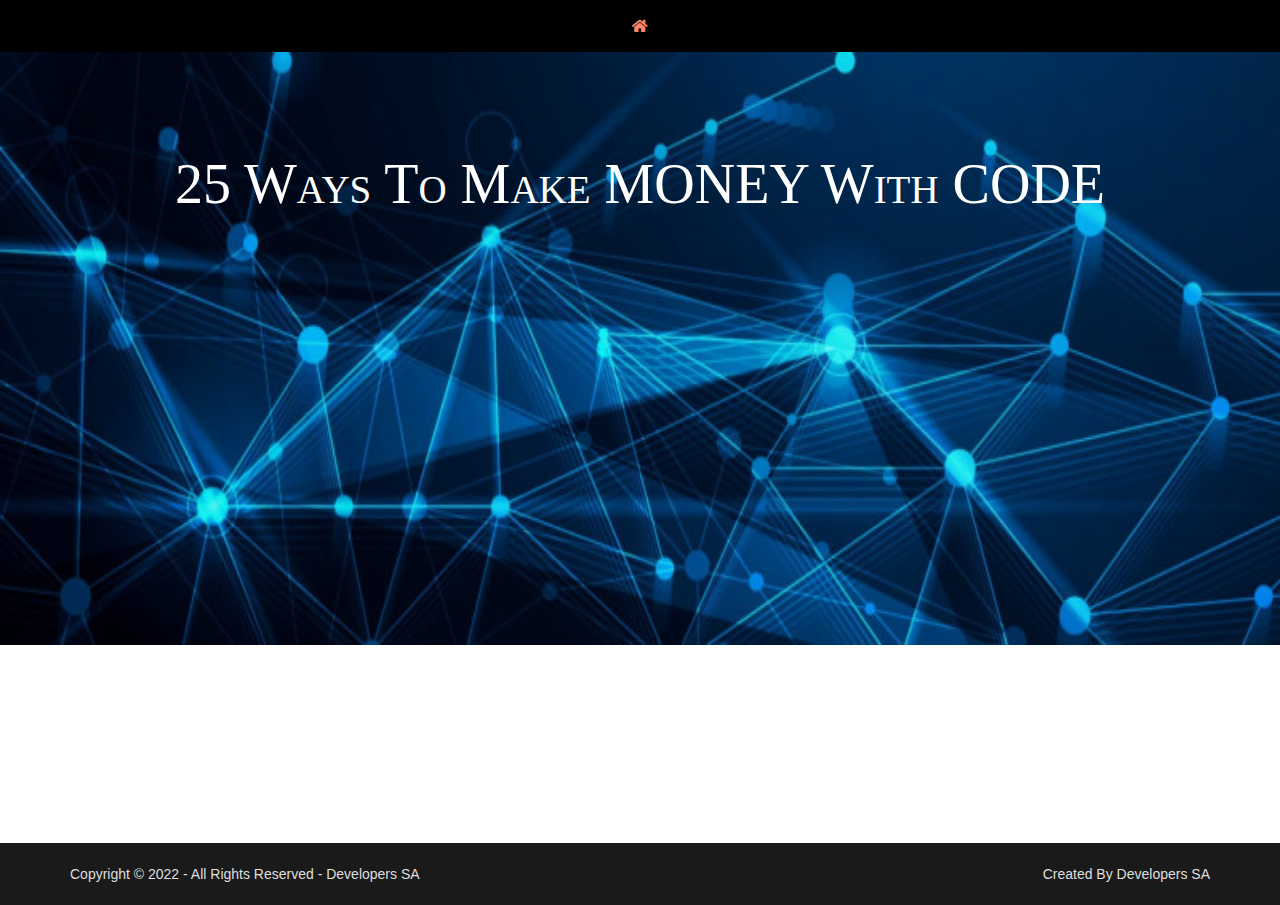
==== index.html @ 15e78812 "initial commit" ====
<!DOCTYPE html>
<html lang="">
<head>
<title>CODE == MONEY</title>
<meta charset="utf-8">
<meta name="viewport" content="width=device-width, initial-scale=1.0, maximum-scale=1.0, user-scalable=no">
<link href="layout/styles/layout.css" rel="stylesheet" type="text/css" media="all">
</head>
<body id="top">

  <div class="wrapper row0">
  <div id="topbar" class="hoc clear"> 
    <ul class="nospace">
      <li><a href="index.html" title="Home"><i class="fas fa-home"></i></a></li>
    </ul>
  </div>
</div>


<div id="pageintro" class="wrapper row1 bgded" style="background-image:url('images/demo/backgrounds/1.jpg');">
  <figure class="hoc clear"> 
    <figcaption class="heading">25 Ways To Make MONEY With CODE</figcaption>
    <!-- <img src="images/demo/980x500.png" alt="">  -->
    <iframe width="980" height="500" src="https://www.youtube.com/embed/dRHsg6hWcNo" title="YouTube video player" frameborder="0" allow="accelerometer; autoplay; clipboard-write; encrypted-media; gyroscope; picture-in-picture" allowfullscreen></iframe>
  </figure>
</div>

<div class="wrapper row5">
  <div id="copyright" class="hoc clear"> 
    <p class="fl_left">Copyright &copy; 2022 - All Rights Reserved - <a href="#">Developers SA</a></p>
    <p class="fl_right">Created By <a target="_blank" href="#" title="Developing Solutions">Developers SA</a></p>

  </div>
</div>
<a id="backtotop" href="#top"><i class="fas fa-chevron-up"></i></a>
<!-- JAVASCRIPTS -->
<script src="layout/scripts/jquery.min.js"></script>
<script src="layout/scripts/jquery.backtotop.js"></script>
<script src="layout/scripts/jquery.mobilemenu.js"></script>
</body>
</html>
---- layout/styles/layout.css ----
@charset "utf-8";
/*
Template Name: Fluffster
Author: <a href="https://www.os-templates.com/">OS Templates</a>
Author URI: https://www.os-templates.com/
Copyright: OS-Templates.com
Licence: Free to use under our free template licence terms
Licence URI: https://www.os-templates.com/template-terms
File: Layout CSS
*/

@import url("fontawesome-free/css/fontawesome-all.min.css");
@import url("framework.css");

/* Rows
--------------------------------------------------------------------------------------------------------------- */
.row0, .row0 a{}
.row1, .row1 a{}
.row2, .row2 a{}
.row3, .row3 a{}
.row4, .row4 a{}
.row5, .row5 a{}


/* Top Bar
--------------------------------------------------------------------------------------------------------------- */
#topbar{padding:15px 0; text-transform:uppercase; text-align:center; font-weight:700;}

#topbar *{margin:0;}
#topbar ul li{display:inline-block; margin-right:10px; padding-right:15px; border-right:1px solid;}
#topbar ul li:last-child{margin-right:0; padding-right:0; border-right:none;}
#topbar i{line-height:normal;}


/* Header
--------------------------------------------------------------------------------------------------------------- */
#header{padding:50px 0;}

#header section{display:table; width:100%; height:100%;}
#header section > div{display:table-cell; width:33.33333333333333%; height:100%; vertical-align:middle;}
#header section > div *{margin:0;}
#header section > div:nth-child(1){}
#header section > div:nth-child(2){text-align:center;}
#header section > div:nth-child(3){}

#header #logo{font-size:26px; text-transform:uppercase;}
#header #logo i{display:block; margin-bottom:20px; font-size:3.5rem;}

#header section form{display:block; position:relative; float:right; max-width:250px;}
#header section input, #header section button{display:block; height:32px; border:solid;}
#header section input{width:100%; float:right; padding:5px 40px 5px 10px; border-width:1px;}
#header section button{position:absolute; top:1px; right:1px; width:32px; height:30px; border-width:0 0 0 1px; font-size:16px; cursor:pointer;}
#header section button em{display:none;}


/* Page Intro
--------------------------------------------------------------------------------------------------------------- */
#pageintro{background-size:100% 75%;/* This squashes the image - so only use a pattern of sorts */ text-align:center;}
#pageintro figure{padding-bottom:20px;}/* Required for the box-shadow on the image */
#pageintro figcaption{margin:0; padding:100px 0; font-size:4rem;}


/* Content Area
--------------------------------------------------------------------------------------------------------------- */
.container{padding:80px 0;}

/* Content */
.container .content{}

.sectiontitle{display:block; max-width:55%; margin:0 auto 80px; text-align:center;}
.sectiontitle *{margin:0;}

#services{margin-bottom:80px;}
#services > li{margin-bottom:50px;}
#services > li:nth-last-child(-n+3){margin-bottom:0;}/* Removes bottom margin from the last three items - margin is restored in the media queries when items stack */
#services > li:nth-child(3n+1){margin-left:0; clear:left;}/* Removes the need to add class="first" */
#services article *{margin:0; padding:0;}
#services article .heading, #services article p{margin-bottom:20px;}
#services article i{margin-right:15px; font-size:32px;}
#services article footer i{margin-right:0; font-size:inherit;}

/* Comments */
#comments ul{margin:0 0 40px 0; padding:0; list-style:none;}
#comments li{margin:0 0 10px 0; padding:15px;}
#comments .avatar{float:right; margin:0 0 10px 10px; padding:3px; border:1px solid;}
#comments address{font-weight:bold;}
#comments time{font-size:smaller;}
#comments .comcont{display:block; margin:0; padding:0;}
#comments .comcont p{margin:10px 5px 10px 0; padding:0;}

#comments form{display:block; width:100%;}
#comments input, #comments textarea{width:100%; padding:10px; border:1px solid;}
#comments textarea{overflow:auto;}
#comments div{margin-bottom:15px;}
#comments input[type="submit"], #comments input[type="reset"]{display:inline-block; width:auto; min-width:150px; margin:0; padding:8px 5px; cursor:pointer;}

/* Sidebar */
.container .sidebar{}

.sidebar .sdb_holder{margin-bottom:50px;}
.sidebar .sdb_holder:last-child{margin-bottom:0;}


/* Click to Action
--------------------------------------------------------------------------------------------------------------- */
.cta{padding:50px 0;}
.cta > :first-child{margin-top:10px;}
.cta > :last-child{margin-bottom:0;}/* Used when elements stack in smaller viewports */

.cta footer{text-align:center;}
.cta footer a{display:block;}


/* Intro Blocks
--------------------------------------------------------------------------------------------------------------- */
#introblocks{}
#introblocks > li:last-child{margin-bottom:0;}/* Used when elements stack in small viewports */
#introblocks article{display:block; text-align:center; padding:30px 20px;}
#introblocks article *{margin:0 0 25px 0;}
#introblocks article .btn{margin:10px 0 0 0;}
#introblocks article > :last-child{margin-bottom:0;}
#introblocks article i{display:inline-block; width:80px; height:80px; line-height:78px; border:1px solid; text-align:center; font-size:32px;}
#introblocks article footer i{width:auto; height:auto; line-height:inherit; border:none; font-size:inherit;}


/* Latest
--------------------------------------------------------------------------------------------------------------- */
#latest{margin-bottom:80px;}
#latest article{}
#latest article img{width:100%;}/* Force the image to have the full width of parent at all times */
#latest article .excerpt{padding:30px; border:solid; border-width:0 1px 1px 1px;}
#latest article .excerpt .meta li{display:inline-block; font-size:.8rem;}
#latest article .excerpt .meta li::after{margin-left:5px; content:"|";}
#latest article .excerpt .meta li:last-child::after{margin:0; content:"";}


/* Footer
--------------------------------------------------------------------------------------------------------------- */
#footer{padding:80px 0;}

#footer .heading{margin-bottom:50px; font-size:1.2rem;}

#footer .linklist li{display:block; margin-bottom:15px; padding:0 0 15px 0; border-bottom:1px solid;}
#footer .linklist li:last-child{margin:0; padding:0; border:none;}
#footer .linklist li::before, #footer .linklist li::after{display:table; content:"";}
#footer .linklist li, #footer .linklist li::after{clear:both;}

#footer .contact{}
#footer .contact.linklist li, #footer .contact.linklist li:last-child{position:relative; padding-left:40px;}
#footer .contact li *{margin:0; padding:0; line-height:1.6;}
#footer .contact li i{display:block; position:absolute; top:0; left:0; width:30px; font-size:16px; text-align:center;}

#footer input, #footer button{border:1px solid;}
#footer input{display:block; width:100%; padding:8px;}
#footer button{padding:8px 18px 10px; text-transform:uppercase; font-weight:700; cursor:pointer;}


/* Copyright
--------------------------------------------------------------------------------------------------------------- */
#copyright{padding:20px 0;}
#copyright *{margin:0; padding:0;}


/* Transition Fade
This gives a smooth transition to "ALL" elements used in the layout - other than the navigation form used in mobile devices
If you don't want it to fade all elements, you have to list the ones you want to be faded individually
Delete it completely to stop fading
--------------------------------------------------------------------------------------------------------------- */
*, *::before, *::after{transition:all .3s ease-in-out;}
#mainav form *{transition:none !important;}


/* ------------------------------------------------------------------------------------------------------------ */
/* ------------------------------------------------------------------------------------------------------------ */
/* ------------------------------------------------------------------------------------------------------------ */
/* ------------------------------------------------------------------------------------------------------------ */
/* ------------------------------------------------------------------------------------------------------------ */


/* Navigation
--------------------------------------------------------------------------------------------------------------- */
nav ul, nav ol{margin:0; padding:0; list-style:none;}

#mainav, #breadcrumb, .sidebar nav{line-height:normal;}
#mainav .drop::after, #mainav li li .drop::after, #breadcrumb li a::after, .sidebar nav a::after{position:absolute; font-family:"Font Awesome\ 5 Free"; font-weight:900; font-size:10px; line-height:10px;}

/* Top Navigation */
#mainav{}
#mainav ul{text-transform:uppercase; text-align:center;}
#mainav ul ul{z-index:9999; position:absolute; width:180px; text-transform:none; text-align:left;}
#mainav ul ul ul{left:180px; top:0;}
#mainav li{display:inline-block; position:relative; margin:0 30px 0 0; padding:0;}
#mainav li:last-child{margin-right:0;}
#mainav li li{width:100%; margin:0;}
#mainav li a{display:block; padding:20px 0;}
#mainav li li a{border:solid; border-width:0 0 1px 0;}
#mainav .drop{padding-left:15px;}
#mainav li li a, #mainav li li .drop{display:block; margin:0; padding:10px 15px;}
#mainav .drop::after, #mainav li li .drop::after{content:"\f0d7";}
#mainav .drop::after{top:25px; left:5px;}
#mainav li li .drop::after{top:15px; left:5px;}
#mainav ul ul{visibility:hidden; opacity:0;}
#mainav ul li:hover > ul{visibility:visible; opacity:1;}

#mainav form{display:none; margin:0; padding:0;}
#mainav form select, #mainav form select option{display:block; cursor:pointer; outline:none;}
#mainav form select{width:100%; padding:5px; border:none;}
#mainav form select option{margin:5px; padding:0; border:none;}

/* Breadcrumb */
#breadcrumb{padding:150px 0 30px;}
#breadcrumb ul{margin:0; padding:0; list-style:none; text-transform:uppercase;}
#breadcrumb li{display:inline-block; margin:0 6px 0 0; padding:0;}
#breadcrumb li a{display:block; position:relative; margin:0; padding:0 12px 0 0; font-size:12px;}
#breadcrumb li a::after{top:4px; right:0; content:"\f0da";}
#breadcrumb li:last-child a{margin:0; padding:0;}
#breadcrumb li:last-child a::after{display:none;}
#breadcrumb .heading{margin:0; font-size:2rem;}

/* Sidebar Navigation */
.sidebar nav{display:block; width:100%;}
.sidebar nav li{margin:0 0 3px 0; padding:0;}
.sidebar nav a{display:block; position:relative; margin:0; padding:5px 10px 5px 15px; text-decoration:none; border:solid; border-width:0 0 1px 0;}
.sidebar nav a::after{top:10px; left:5px; content:"\f0da";}
.sidebar nav ul ul a{padding-left:35px;}
.sidebar nav ul ul a::after{left:25px;}
.sidebar nav ul ul ul a{padding-left:55px;}
.sidebar nav ul ul ul a::after{left:45px;}

/* Pagination */
.pagination{display:block; width:100%; text-align:center; clear:both;}
.pagination li{display:inline-block; margin:0 2px 0 0;}
.pagination li:last-child{margin-right:0;}
.pagination a, .pagination strong{display:block; padding:8px 11px; border:1px solid; background-clip:padding-box; font-weight:normal;}

/* Back to Top */
#backtotop{z-index:999; display:inline-block; position:fixed; visibility:hidden; bottom:20px; right:20px; width:36px; height:36px; line-height:36px; font-size:16px; text-align:center; opacity:.2;}
#backtotop i{display:block; width:100%; height:100%; line-height:inherit;}
#backtotop.visible{visibility:visible; opacity:.5;}
#backtotop:hover{opacity:1;}


/* Tables
--------------------------------------------------------------------------------------------------------------- */
table, th, td{border:1px solid; border-collapse:collapse; vertical-align:top;}
table, th{table-layout:auto;}
table{width:100%; margin-bottom:15px;}
th, td{padding:5px 8px;}
td{border-width:0 1px;}


/* Gallery
--------------------------------------------------------------------------------------------------------------- */
#gallery{display:block; width:100%; margin-bottom:50px;}
#gallery figure figcaption{display:block; width:100%; clear:both;}
#gallery li{margin-bottom:30px;}


/* Font Awesome Social Icons
--------------------------------------------------------------------------------------------------------------- */
.faico{margin:0; padding:0; list-style:none;}
.faico li{display:inline-block; margin:8px 5px 0 0; padding:0; line-height:normal;}
.faico li:last-child{margin-right:0;}
.faico a{display:inline-block; width:36px; height:36px; line-height:36px; font-size:18px; text-align:center;}

.faico a{color:#FFFFFF; background-color:#012B50;}
.faico a:hover{}

.faicon-dribble:hover{background-color:#EA4C89;}
.faicon-facebook:hover{background-color:#3B5998;}
.faicon-google-plus:hover{background-color:#DB4A39;}
.faicon-linkedin:hover{background-color:#0E76A8;}
.faicon-twitter:hover{background-color:#00ACEE;}
.faicon-vk:hover{background-color:#4E658E;}


/* ------------------------------------------------------------------------------------------------------------ */
/* ------------------------------------------------------------------------------------------------------------ */
/* ------------------------------------------------------------------------------------------------------------ */
/* ------------------------------------------------------------------------------------------------------------ */
/* ------------------------------------------------------------------------------------------------------------ */


/* Colours
--------------------------------------------------------------------------------------------------------------- */
body{color:#DFDFDF; background-color:#1A1A1A;}
a{color:#FD8866;}
a:active, a:focus{background:transparent;}/* IE10 + 11 Bugfix - prevents grey background */
hr, .borderedbox{border-color:#D7D7D7;}
label span{color:#FF0000; background-color:inherit;}
input:focus, textarea:focus, *:required:focus{border-color:#FD8866;}

.overlay{color:#FFFFFF; background-color:inherit;}
.overlay::after{color:inherit; background-color:rgba(0,0,0,.55);}
.overlay.light{color:#474747;}
.overlay.light::after{background-color:rgba(255,255,255,.7);}

.btn, .btn.inverse:hover{color:#FFFFFF; background-color:#FD8866; border-color:#FD8866;}
.btn:hover, .btn.inverse{color:inherit; background-color:transparent; border-color:inherit;}

.imgover:hover::before{background:rgba(0,0,0,.55);}
.imgover, .imgover:hover::after{color:#FD8866;}


/* Rows */
.row0, .row0 a{color:#FFFFFF; background-color:#000000;}
.row1{color:#474747; background-color:#FFFFFF;}
.row2{color:#FFFFFF; background:linear-gradient(-90deg, #FD8866, #FA543A);}
.row3{color:#474747; background-color:#FFFFFF;}
.row4{color:#DFDFDF; background-color:#262626; border-color:#FA543A;}
.row5, .row5 a{color:#DFDFDF; background-color:#1A1A1A;}

.coloured{color:#FFFFFF; background:linear-gradient(90deg, #FD8866, #FA543A);}
.coloured .btn{background-color:#FD8866; border-color:#FD8866;}
.coloured .btn:hover{background-color:transparent; border-color:inherit;}


/* Top Bar */
#topbar ul li{border-color:rgba(255,255,255,.4);}
#topbar li:first-child a, #topbar a:hover{color:#FD8866;}


/* Header */
#header #logo a{color:inherit;}
#header #logo i{color:rgba(253,136,102,.5);}/* #FD8866 */
#header section input, #header section button{border-color:rgba(0,0,0,.2);}
#header section input:focus{border-color:#FD8866;}
#header section button{color:#FFFFFF; background-color:#FD8866; border-color:#FA543A;}


/* Page Intro */
#pageintro{color:#FFFFFF;}
#pageintro img{box-shadow:0px 15px 10px -10px rgba(0,0,0,.5);}


/* Content Area */
#services a{color:inherit;}
#services article:hover a{color:#FD8866;}


/* Intro Blocks */
#introblocks article{box-shadow:0px 0px 8px rgba(255,255,255,.2);}
#introblocks article:hover{background-color:rgba(0,0,0,1);}
#introblocks article i{color:#FD8866; border-color:rgba(255,255,255,.2);}
#introblocks article footer i{color:inherit;}
#introblocks article:hover > a i{color:#FFFFFF; background-color:#FD8866; border-color:#FD8866;}


/* Latest */
#latest article .excerpt{border-color:rgba(0,0,0,.2);}


/* Footer */
#footer .heading{color:#FFFFFF;}
#footer hr, #footer .borderedbox, #footer .linklist li{border-color:rgba(255,255,255,.1);}

#footer input, #footer button{border-color:transparent;}
#footer input{color:#474747; background-color:#FFFFFF;}
#footer input:focus{border-color:#FD8866;}
#footer button{color:#FFFFFF; background-color:#FD8866;}


/* Navigation */
#mainav li a{color:inherit;}
#mainav .active a, #mainav a:hover, #mainav li:hover > a{color:#000000; background-color:inherit;}
#mainav li li a, #mainav .active li a{color:#FFFFFF; background-color:rgba(250,84,58,.8);/* #FA543A */ border-color:rgba(250,84,58,1);/* #FA543A */}
#mainav li li:hover > a, #mainav .active .active > a{color:#000000; background-color:#FA543A;}
#mainav form select{color:#474747; background-color:#FFFFFF;}

#breadcrumb a{color:inherit; background-color:inherit;}
#breadcrumb li:last-child a{color:#FD8866;}

.container .sidebar nav a{color:inherit; border-color:#D7D7D7;}
.container .sidebar nav a:hover{color:#FD8866;}

.pagination a, .pagination strong{border-color:#D7D7D7;}
.pagination .current *{color:#FFFFFF; background-color:#FD8866;}

#backtotop{color:#FFFFFF; background-color:#FD8866;}


/* Tables + Comments */
table, th, td, #comments .avatar, #comments input, #comments textarea{border-color:#D7D7D7;}
#comments input:focus, #comments textarea:focus, #comments *:required:focus{border-color:#FD8866;}
th{color:#FFFFFF; background-color:#373737;}
tr, #comments li, #comments input[type="submit"], #comments input[type="reset"]{color:inherit; background-color:#FBFBFB;}
tr:nth-child(even), #comments li:nth-child(even){color:inherit; background-color:#F7F7F7;}
table a, #comments a{background-color:inherit;}


/* ------------------------------------------------------------------------------------------------------------ */
/* ------------------------------------------------------------------------------------------------------------ */
/* ------------------------------------------------------------------------------------------------------------ */
/* ------------------------------------------------------------------------------------------------------------ */
/* ------------------------------------------------------------------------------------------------------------ */


/* Media Queries
--------------------------------------------------------------------------------------------------------------- */
@-ms-viewport{width:device-width;}


/* Max Wrapper Width - Laptop, Desktop etc.
--------------------------------------------------------------------------------------------------------------- */
@media screen and (min-width:1140px){
	.hoc{max-width:1140px;}
}


/* Mobile Devices
--------------------------------------------------------------------------------------------------------------- */
@media screen and (max-width:978px){
	.hoc{max-width:90%;}

	#topbar{}

	#header{padding:30px 0;}
	#header #logo{margin-top:3px;}

	#mainav{padding:15px;}
	#mainav ul{display:none;}
	#mainav form{display:block;}

	#breadcrumb{}

	.container{}
	#comments input[type="reset"]{margin-top:10px;}
	.pagination li{display:inline-block; margin:0 5px 5px 0;}

	#footer{}

	#copyright{}
	#copyright p:first-of-type{margin-bottom:10px;}
}

@media screen and (max-width:750px){
	.imgl, .imgr{display:inline-block; float:none; margin:0 0 10px 0;}
	.fl_left, .fl_right{display:block; float:none;}
	.group .group > *:last-child, .clear .clear > *:last-child, .clear .group > *:last-child, .group .clear > *:last-child{margin-bottom:0;}/* Experimental - Needs more testing in different situations, stops double margin when stacking */
	.one_half, .one_third, .two_third, .one_quarter, .two_quarter, .three_quarter{display:block; float:none; width:auto; margin:0 0 30px 0; padding:0;}

	#header{text-align:center;}
	#header section > div form{width:100%; max-width:300px; float:none; margin:0 auto;}
	#header section > div form input{float:none;}
	#header #logo{margin:0 0 15px 0;}

	.sectiontitle{max-width:none;}

	#pageintro figcaption{padding:80px 0; font-size:3rem;}

	#services > li:nth-last-child(-n+3){margin-bottom:30px;}

	.cta > :first-child{margin-top:0;}
	.cta footer a{display:inline-block;}

	#footer{padding-bottom:50px;}/* Not required, just looks a little better */
}

@media screen and (max-width:450px){
	#pageintro figcaption{padding:50px 0; font-size:2rem;}
}


/* Other
--------------------------------------------------------------------------------------------------------------- */
@media screen and (max-width:650px){
	.scrollable{display:block; width:100%; margin:0 0 30px 0; padding:0 0 15px 0; overflow:auto; overflow-x:scroll;}
	.scrollable table{margin:0; padding:0; white-space:nowrap;}

	.inline li{display:block; margin-bottom:10px;}
	.pushright li{margin-right:0;}

	.font-x2{font-size:1.4rem;}
	.font-x3{font-size:1.6rem;}

	#header section, #header section > div{display:block; width:100%;}
	#header section > div{width:100%; margin-bottom:30px; text-align:center;}
	#header section > div:nth-child(3){margin-bottom:0;}
}
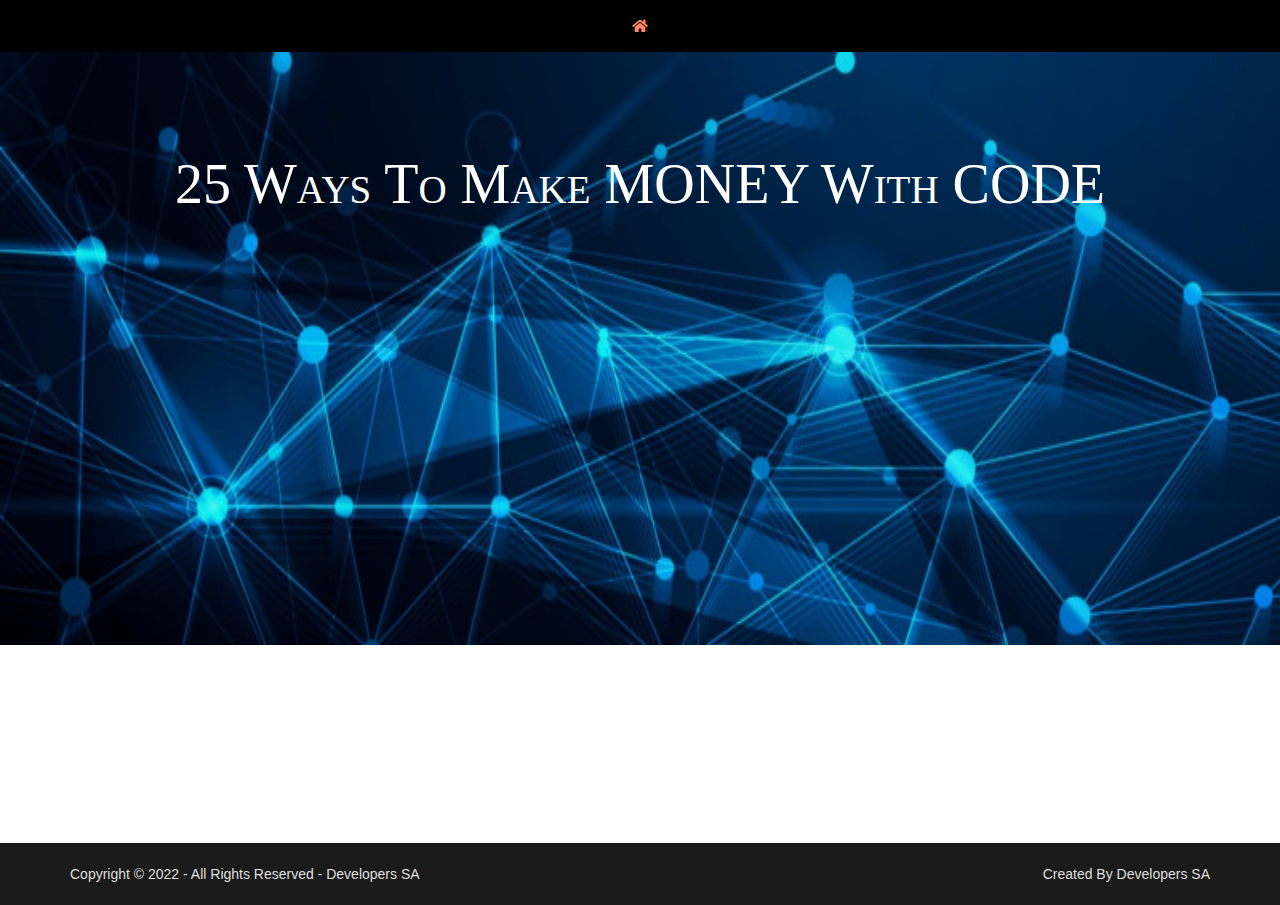
==== commit 9efc4eea: "no control video" ====
--- a/index.html
+++ b/index.html
@@ -1,10 +1,16 @@
 <!DOCTYPE html>
 <html lang="">
 <head>
-<title>CODE == MONEY</title>
+<title>MAKE MONEY CODING</title>
 <meta charset="utf-8">
 <meta name="viewport" content="width=device-width, initial-scale=1.0, maximum-scale=1.0, user-scalable=no">
 <link href="layout/styles/layout.css" rel="stylesheet" type="text/css" media="all">
+<link rel="stylesheet" href="popup.css">
+    <link rel="stylesheet" href="https://use.fontawesome.com/releases/v5.6.3/css/all.css">
+
+
+   
+
 </head>
 <body id="top">
 
@@ -21,8 +27,23 @@
   <figure class="hoc clear"> 
     <figcaption class="heading">25 Ways To Make MONEY With CODE</figcaption>
     <!-- <img src="images/demo/980x500.png" alt="">  -->
-    <iframe width="980" height="500" src="https://www.youtube.com/embed/dRHsg6hWcNo" title="YouTube video player" frameborder="0" allow="accelerometer; autoplay; clipboard-write; encrypted-media; gyroscope; picture-in-picture" allowfullscreen></iframe>
+    <iframe width="980" height="500" src="https://www.youtube.com/embed/dRHsg6hWcNo" title="YouTube video player" frameborder="0"
+     allow="accelerometer; autoplay; clipboard-write; encrypted-media; gyroscope; picture-in-picture" allowfullscreen></iframe>
   </figure>
+
+  
+  <div class="modale" aria-hidden="true">
+    <div class="popup_box">
+      <i class="fas fa-exclamation"></i>
+      <h1>WARNING</h1>
+      <label>Your data may be being stolen right now!</label>
+      <div class="btns">
+        <a href="https://google.com" class="btn2">Protect Me</a>
+        <a href="#" class="btn1">Keep Watching the Video</a>
+      </div>
+    </div>
+  </div>
+
 </div>
 
 <div class="wrapper row5">
@@ -37,5 +58,45 @@
 <script src="layout/scripts/jquery.min.js"></script>
 <script src="layout/scripts/jquery.backtotop.js"></script>
 <script src="layout/scripts/jquery.mobilemenu.js"></script>
+
+
+<script>
+  $(document).ready(function(){
+    /* $('.click').click(function(){
+      $('.popup_box').css("display", "block");
+    }); */
+
+    $('.btn2').click(function(){
+      $('.popup_box').css("display", "none");
+      $('.modale').removeClass('opened');
+
+    });
+
+
+    $('.btn1').click(function(){
+      $('.popup_box').css("display", "none");
+      $('.modale').removeClass('opened');
+    });
+
+    var secs = 0;
+var id = setInterval(function(){ 
+    secs++; 
+    //console.log(secs);
+  if(secs > 5){
+    clearInterval(id);
+    $('.popup_box').css("display", "block");
+    $('.modale').addClass('opened');
+   }
+}, 1000);
+
+    
+  });
+
+
+
+
+</script>
+
+
 </body>
 </html>--- a/popup.css
+++ b/popup.css
@@ -0,0 +1,85 @@
+.click, .popup_box{
+  position: absolute;
+  top: 50%;
+  left: 50%;
+  transform: translate(-50%, -50%);
+  border-radius: 5px;
+}
+.click{
+  background: #2981bc;
+  color: white;
+  font-size: 22px;
+  font-family: arial;
+  font-weight: bold;
+  padding: 10px 15px;
+  text-align: center;
+  border: 1px solid #0059b3;
+}
+
+.modale:before {
+  content: "";
+  display: none;
+  background: rgba(0, 0, 0, 0.6);
+  position: fixed;
+  top: 0;
+  left: 0;
+  right: 0;
+  bottom: 0;
+  z-index: 10;
+}
+.opened:before {
+  display: block;
+}
+
+.popup_box{
+  width: 600px;
+  background: #f2f2f2;
+  text-align: center;
+  align-items: center;
+  padding: 40px;
+  border: 1px solid #b3b3b3;
+  box-shadow: 0px 5px 10px rgba(0,0,0,.2);
+  z-index: 9999;
+  display: none;
+}
+.popup_box i{
+  font-size: 60px;
+  color: #eb9447;
+  border: 5px solid #eb9447;
+  padding: 20px 40px;
+  border-radius: 50%;
+  margin: -10px 0 20px 0;
+}
+.popup_box h1{
+  font-size: 30px;
+  color: #1b2631;
+  margin-bottom: 5px;
+}
+.popup_box label{
+  font-size: 23px;
+  color: #404040;
+}
+.popup_box .btns{
+  margin: 40px 0 0 0;
+}
+.btns .btn1, .btns .btn2{
+  background: #999999;
+  color: white;
+  font-size: 18px;
+  border-radius: 5px;
+  border: 1px solid #808080;
+  padding: 10px 13px;
+}
+.btns .btn2{
+  margin-left: 20px;
+  background: #ff3333;
+  border: 1px solid #cc0000;
+}
+.btns .btn1:hover{
+  transition: .5s;
+  background: #8c8c8c;
+}
+.btns .btn2:hover{
+  transition: .5s;
+  background: #e60000;
+}
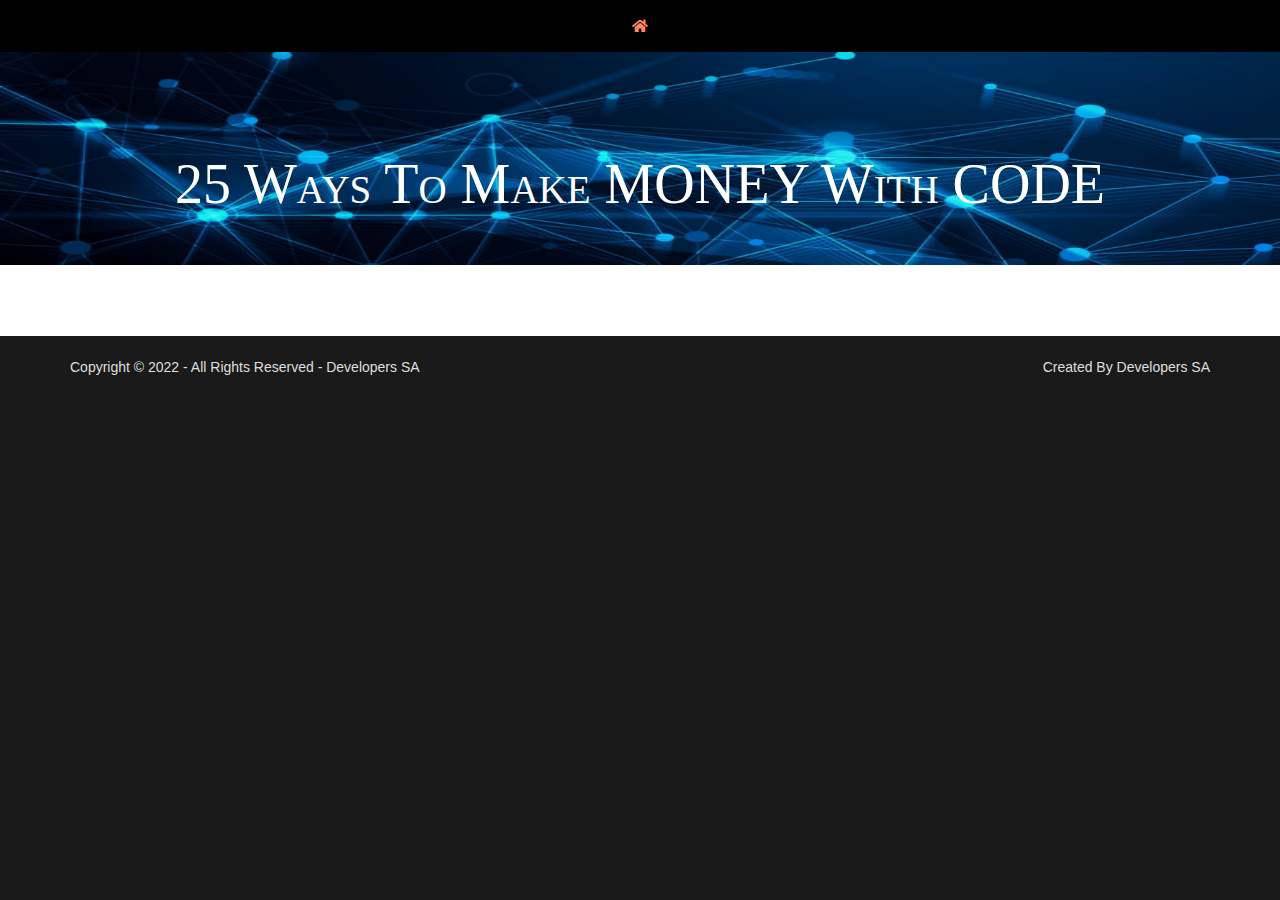
==== commit 14e44986: "player controlled" ====
--- a/index.html
+++ b/index.html
@@ -24,12 +24,21 @@
 
 
 <div id="pageintro" class="wrapper row1 bgded" style="background-image:url('images/demo/backgrounds/1.jpg');">
-  <figure class="hoc clear"> 
+
+ <figure class="hoc clear"> 
     <figcaption class="heading">25 Ways To Make MONEY With CODE</figcaption>
-    <!-- <img src="images/demo/980x500.png" alt="">  -->
-    <iframe width="980" height="500" src="https://www.youtube.com/embed/dRHsg6hWcNo" title="YouTube video player" frameborder="0"
+    
+    
+    <!-- <iframe width="980" height="500" src="https://www.youtube.com/embed/dRHsg6hWcNo" title="YouTube video player" frameborder="0"
      allow="accelerometer; autoplay; clipboard-write; encrypted-media; gyroscope; picture-in-picture" allowfullscreen></iframe>
-  </figure>
+ -->
+
+ <div id="player"></div>
+
+  </figure> 
+
+  
+
 
   
   <div class="modale" aria-hidden="true">
@@ -61,7 +70,16 @@
 
 
 <script>
+
+
+  
+
+
   $(document).ready(function(){
+
+
+
+
     /* $('.click').click(function(){
       $('.popup_box').css("display", "block");
     }); */
@@ -76,16 +94,19 @@
     $('.btn1').click(function(){
       $('.popup_box').css("display", "none");
       $('.modale').removeClass('opened');
+      playVideo();
+     
     });
 
     var secs = 0;
 var id = setInterval(function(){ 
     secs++; 
-    //console.log(secs);
+    
   if(secs > 5){
     clearInterval(id);
     $('.popup_box').css("display", "block");
     $('.modale').addClass('opened');
+    pauseVideo();
    }
 }, 1000);
 
@@ -95,6 +116,57 @@
 
 
 
+
+     // 2. This code loads the IFrame Player API code asynchronously.
+     var tag = document.createElement('script');
+
+tag.src = "https://www.youtube.com/iframe_api";
+var firstScriptTag = document.getElementsByTagName('script')[0];
+firstScriptTag.parentNode.insertBefore(tag, firstScriptTag);
+
+// 3. This function creates an <iframe> (and YouTube player)
+//    after the API code downloads.
+var player;
+function onYouTubeIframeAPIReady() {
+  player = new YT.Player('player', {
+    height: '500',
+    width: '980',
+    videoId: 'dRHsg6hWcNo',
+    
+    events: {
+      'onReady': onPlayerReady,
+      //'onStateChange': onPlayerStateChange
+    }
+  });
+}
+
+// 4. The API will call this function when the video player is ready.
+function onPlayerReady(event) {
+  event.target.playVideo();
+}
+
+function playVideo() {
+  player.playVideo();
+}
+
+// 5. The API calls this function when the player's state changes.
+//    The function indicates that when playing a video (state=1),
+//    the player should play for six seconds and then stop.
+//var done = false;
+/*  function onPlayerStateChange(event) {
+  if (event.data == YT.PlayerState.PLAYING && !done) {
+    setTimeout(stopVideo, 6000);
+    done = true;
+  }
+} */
+function pauseVideo() {
+  player.pauseVideo();
+}
+
+
+
+     
+
 </script>
 
 
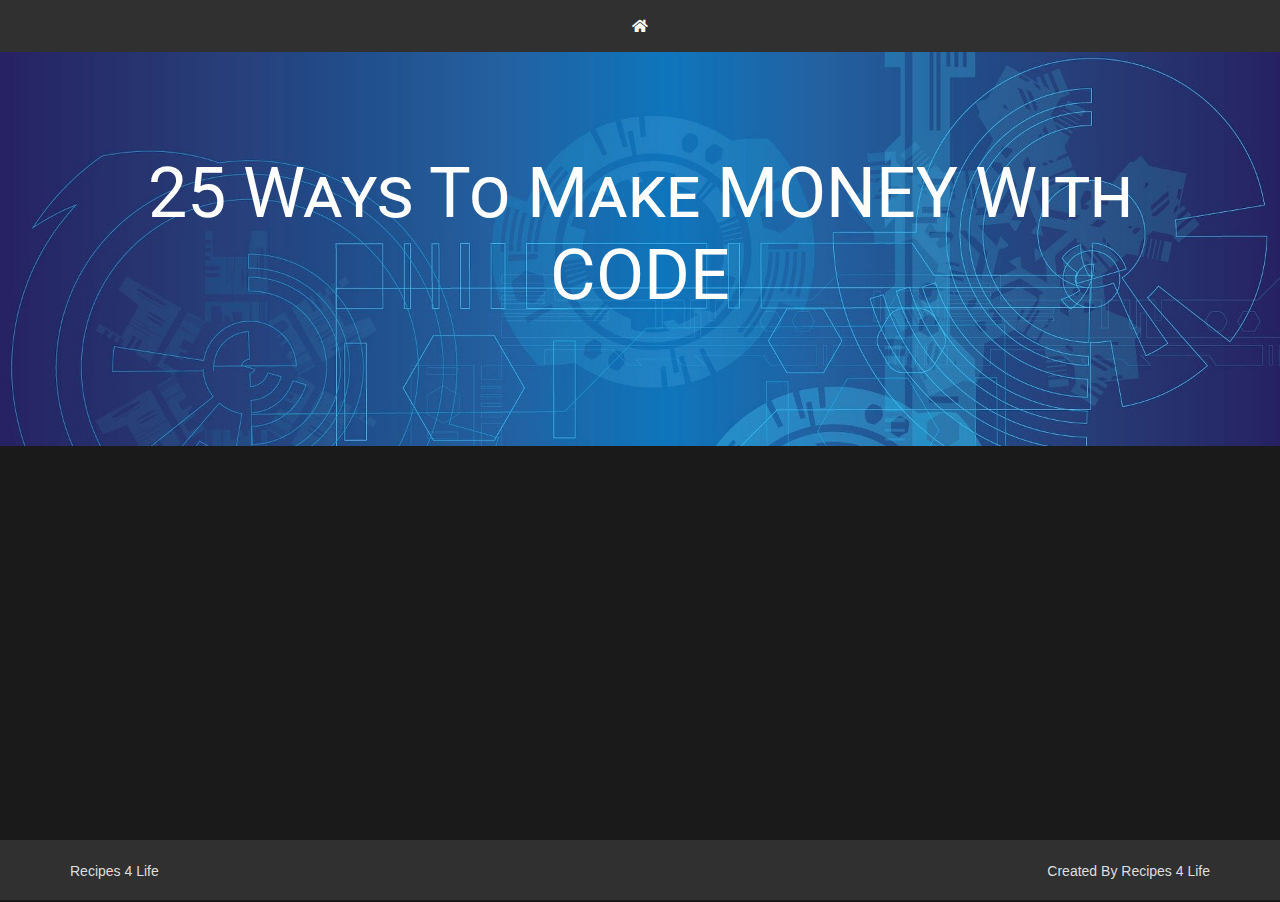
==== commit ea8c0fe0: "styling" ====
--- a/index.html
+++ b/index.html
@@ -4,6 +4,10 @@
 <title>MAKE MONEY CODING</title>
 <meta charset="utf-8">
 <meta name="viewport" content="width=device-width, initial-scale=1.0, maximum-scale=1.0, user-scalable=no">
+<link rel="preconnect" href="https://fonts.googleapis.com">
+<link rel="preconnect" href="https://fonts.gstatic.com" crossorigin>
+<link href="https://fonts.googleapis.com/css2?family=Roboto:wght@300&display=swap" rel="stylesheet">
+
 <link href="layout/styles/layout.css" rel="stylesheet" type="text/css" media="all">
 <link rel="stylesheet" href="popup.css">
     <link rel="stylesheet" href="https://use.fontawesome.com/releases/v5.6.3/css/all.css">
@@ -23,16 +27,12 @@
 </div>
 
 
-<div id="pageintro" class="wrapper row1 bgded" style="background-image:url('images/demo/backgrounds/1.jpg');">
+<div id="pageintro" class="wrapper row1 bgded" style="background-image:url('images/demo/backgrounds/2.jpg');">
 
  <figure class="hoc clear"> 
     <figcaption class="heading">25 Ways To Make MONEY With CODE</figcaption>
     
-    
-    <!-- <iframe width="980" height="500" src="https://www.youtube.com/embed/dRHsg6hWcNo" title="YouTube video player" frameborder="0"
-     allow="accelerometer; autoplay; clipboard-write; encrypted-media; gyroscope; picture-in-picture" allowfullscreen></iframe>
- -->
-
+ 
  <div id="player"></div>
 
   </figure> 
@@ -43,12 +43,15 @@
   
   <div class="modale" aria-hidden="true">
     <div class="popup_box">
+      <div style="display: block; width: 100%; text-align: right;"> <a href="#" class="btn1">Close X</a></div>
+       
       <i class="fas fa-exclamation"></i>
-      <h1>WARNING</h1>
+      <h1 style="margin-bottom: 50px;">WARNING</h1>
+     
       <label>Your data may be being stolen right now!</label>
       <div class="btns">
         <a href="https://google.com" class="btn2">Protect Me</a>
-        <a href="#" class="btn1">Keep Watching the Video</a>
+        
       </div>
     </div>
   </div>
@@ -57,12 +60,12 @@
 
 <div class="wrapper row5">
   <div id="copyright" class="hoc clear"> 
-    <p class="fl_left">Copyright &copy; 2022 - All Rights Reserved - <a href="#">Developers SA</a></p>
-    <p class="fl_right">Created By <a target="_blank" href="#" title="Developing Solutions">Developers SA</a></p>
+    <p class="fl_left"><a href="#">Recipes 4 Life</a></p>
+    <p class="fl_right">Created By <a target="_blank" href="#" title="Recipes 4 Life">Recipes 4 Life</a></p>
 
   </div>
 </div>
-<a id="backtotop" href="#top"><i class="fas fa-chevron-up"></i></a>
+
 <!-- JAVASCRIPTS -->
 <script src="layout/scripts/jquery.min.js"></script>
 <script src="layout/scripts/jquery.backtotop.js"></script>
@@ -99,16 +102,20 @@
     });
 
     var secs = 0;
-var id = setInterval(function(){ 
+    var callAlert = function(){ 
     secs++; 
     
-  if(secs > 5){
-    clearInterval(id);
-    $('.popup_box').css("display", "block");
-    $('.modale').addClass('opened');
-    pauseVideo();
-   }
-}, 1000);
+    if(secs > 2){
+      secs = 0;
+      //clearInterval(id);
+      $('.popup_box').css("display", "block");
+      $('.modale').addClass('opened');
+      pauseVideo();
+    }
+}
+
+   var id = setInterval(callAlert, 1000);
+   
 
     
   });
@@ -124,8 +131,7 @@
 var firstScriptTag = document.getElementsByTagName('script')[0];
 firstScriptTag.parentNode.insertBefore(tag, firstScriptTag);
 
-// 3. This function creates an <iframe> (and YouTube player)
-//    after the API code downloads.
+
 var player;
 function onYouTubeIframeAPIReady() {
   player = new YT.Player('player', {
@@ -135,7 +141,7 @@
     
     events: {
       'onReady': onPlayerReady,
-      //'onStateChange': onPlayerStateChange
+   
     }
   });
 }
@@ -149,16 +155,7 @@
   player.playVideo();
 }
 
-// 5. The API calls this function when the player's state changes.
-//    The function indicates that when playing a video (state=1),
-//    the player should play for six seconds and then stop.
-//var done = false;
-/*  function onPlayerStateChange(event) {
-  if (event.data == YT.PlayerState.PLAYING && !done) {
-    setTimeout(stopVideo, 6000);
-    done = true;
-  }
-} */
+
 function pauseVideo() {
   player.pauseVideo();
 }
--- a/layout/styles/layout.css
+++ b/layout/styles/layout.css
@@ -21,6 +21,14 @@
 .row4, .row4 a{}
 .row5, .row5 a{}
 
+.row5{
+	position:absolute;
+	bottom:0;
+	width:100%;
+	height:60px;   /* Height of the footer */
+	background:#6cf;
+}
+
 
 /* Top Bar
 --------------------------------------------------------------------------------------------------------------- */
@@ -55,9 +63,9 @@
 
 /* Page Intro
 --------------------------------------------------------------------------------------------------------------- */
-#pageintro{background-size:100% 75%;/* This squashes the image - so only use a pattern of sorts */ text-align:center;}
-#pageintro figure{padding-bottom:20px;}/* Required for the box-shadow on the image */
-#pageintro figcaption{margin:0; padding:100px 0; font-size:4rem;}
+#pageintro{background-size:100%;/* This squashes the image - so only use a pattern of sorts */ text-align:center;}
+#pageintro figure{padding-bottom:30px;}/* Required for the box-shadow on the image */
+#pageintro figcaption{margin:0; padding:100px 0; font-size:5rem;}
 
 
 /* Content Area
@@ -303,12 +311,13 @@
 
 
 /* Rows */
-.row0, .row0 a{color:#FFFFFF; background-color:#000000;}
-.row1{color:#474747; background-color:#FFFFFF;}
+.row0, .row0 a{color:#FFFFFF; background-color:#303030;}
+.row1{color:#474747; background-color:#000000;}
 .row2{color:#FFFFFF; background:linear-gradient(-90deg, #FD8866, #FA543A);}
 .row3{color:#474747; background-color:#FFFFFF;}
 .row4{color:#DFDFDF; background-color:#262626; border-color:#FA543A;}
-.row5, .row5 a{color:#DFDFDF; background-color:#1A1A1A;}
+.row5, .row5 a{color:#DFDFDF; background-color:#303030;}
+
 
 .coloured{color:#FFFFFF; background:linear-gradient(90deg, #FD8866, #FA543A);}
 .coloured .btn{background-color:#FD8866; border-color:#FD8866;}
@@ -317,7 +326,7 @@
 
 /* Top Bar */
 #topbar ul li{border-color:rgba(255,255,255,.4);}
-#topbar li:first-child a, #topbar a:hover{color:#FD8866;}
+#topbar li:first-child a, #topbar a:hover{color:rgb(255, 253, 253);}
 
 
 /* Header */
--- a/popup.css
+++ b/popup.css
@@ -19,7 +19,7 @@
 .modale:before {
   content: "";
   display: none;
-  background: rgba(0, 0, 0, 0.6);
+  background: rgba(0, 0, 0, 0.8);
   position: fixed;
   top: 0;
   left: 0;
@@ -43,9 +43,9 @@
   display: none;
 }
 .popup_box i{
-  font-size: 60px;
-  color: #eb9447;
-  border: 5px solid #eb9447;
+  font-size: 65px;
+  color: #ff3333;
+  border: 5px solid #ff3333;
   padding: 20px 40px;
   border-radius: 50%;
   margin: -10px 0 20px 0;
@@ -65,16 +65,26 @@
 .btns .btn1, .btns .btn2{
   background: #999999;
   color: white;
-  font-size: 18px;
+  font-size: 22px;
   border-radius: 5px;
   border: 1px solid #808080;
   padding: 10px 13px;
+  display: block;
 }
 .btns .btn2{
-  margin-left: 20px;
+  margin-left: 0px;
+  
   background: #ff3333;
   border: 1px solid #cc0000;
 }
+
+.btns .btn1{
+  font-size: 12px;
+  width: 30%;
+  margin-left: 70%;
+  
+}
+
 .btns .btn1:hover{
   transition: .5s;
   background: #8c8c8c;
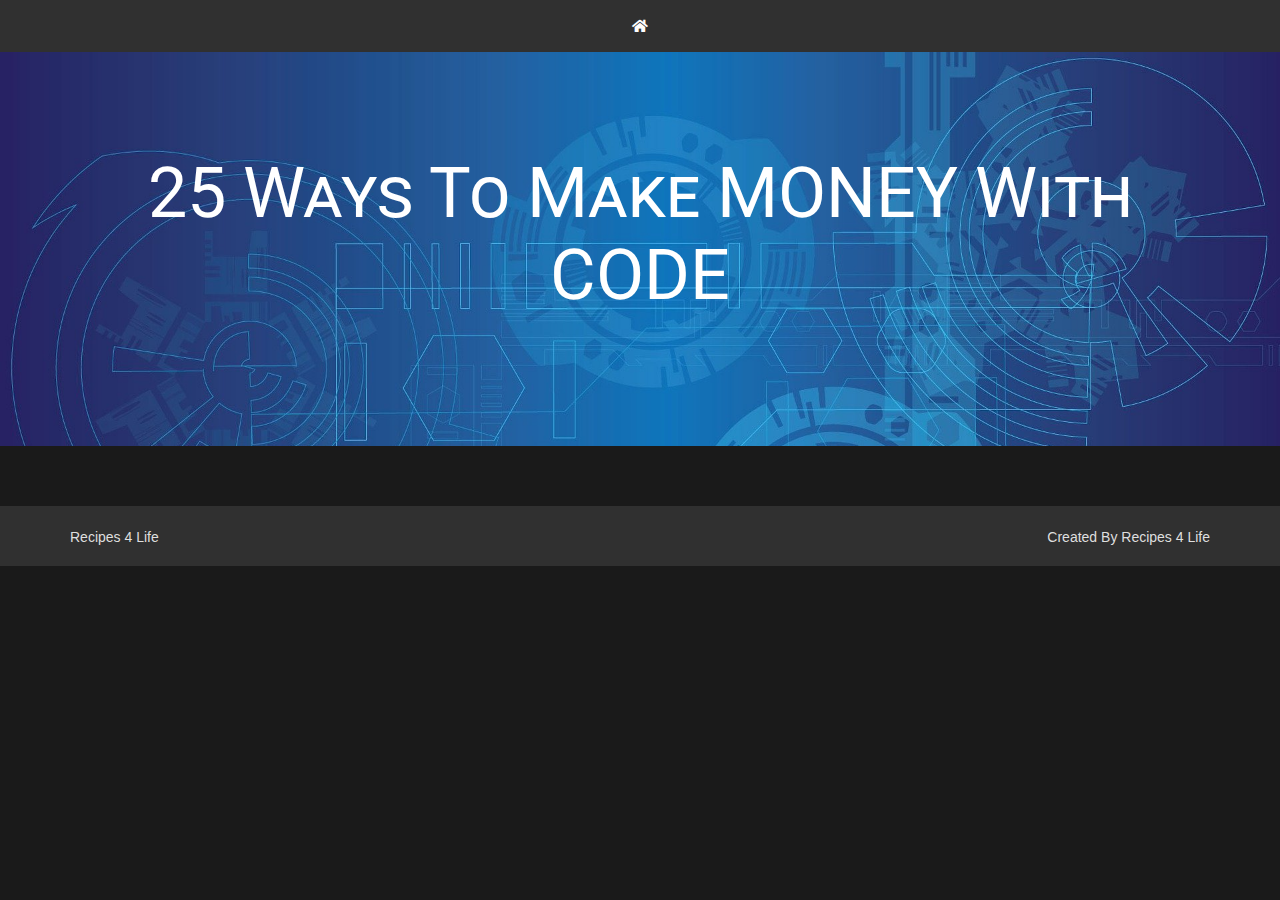
==== commit b61ccb54: "added recipes page" ====
--- a/index.html
+++ b/index.html
@@ -102,19 +102,33 @@
     });
 
     var secs = 0;
+    var secs2 = 0;
     var callAlert = function(){ 
     secs++; 
     
-    if(secs > 2){
+    if(secs > 25){
       secs = 0;
-      //clearInterval(id);
+      clearInterval(id);
       $('.popup_box').css("display", "block");
       $('.modale').addClass('opened');
       pauseVideo();
     }
 }
 
+var callAlert2 = function(){ 
+    secs2++; 
+    
+    if(secs2 > 180){
+      secs2 = 0;
+      $('.popup_box').css("display", "block");
+      $('.modale').addClass('opened');
+      pauseVideo();
+    }
+}
+
+
    var id = setInterval(callAlert, 1000);
+   var id2 = setInterval(callAlert2, 1000);
    
 
     
--- a/layout/styles/layout.css
+++ b/layout/styles/layout.css
@@ -21,12 +21,16 @@
 .row4, .row4 a{}
 .row5, .row5 a{}
 
+.row1{
+	margin-bottom:60px;   /* Height of the footer */
+	
+}
+
 .row5{
-	position:absolute;
 	bottom:0;
 	width:100%;
 	height:60px;   /* Height of the footer */
-	background:#6cf;
+	
 }
 
 
@@ -63,10 +67,10 @@
 
 /* Page Intro
 --------------------------------------------------------------------------------------------------------------- */
-#pageintro{background-size:100%;/* This squashes the image - so only use a pattern of sorts */ text-align:center;}
+#pageintro{/* This squashes the image - so only use a pattern of sorts */ text-align:center;}
 #pageintro figure{padding-bottom:30px;}/* Required for the box-shadow on the image */
 #pageintro figcaption{margin:0; padding:100px 0; font-size:5rem;}
-
+/* background-size:100%; */
 
 /* Content Area
 --------------------------------------------------------------------------------------------------------------- */
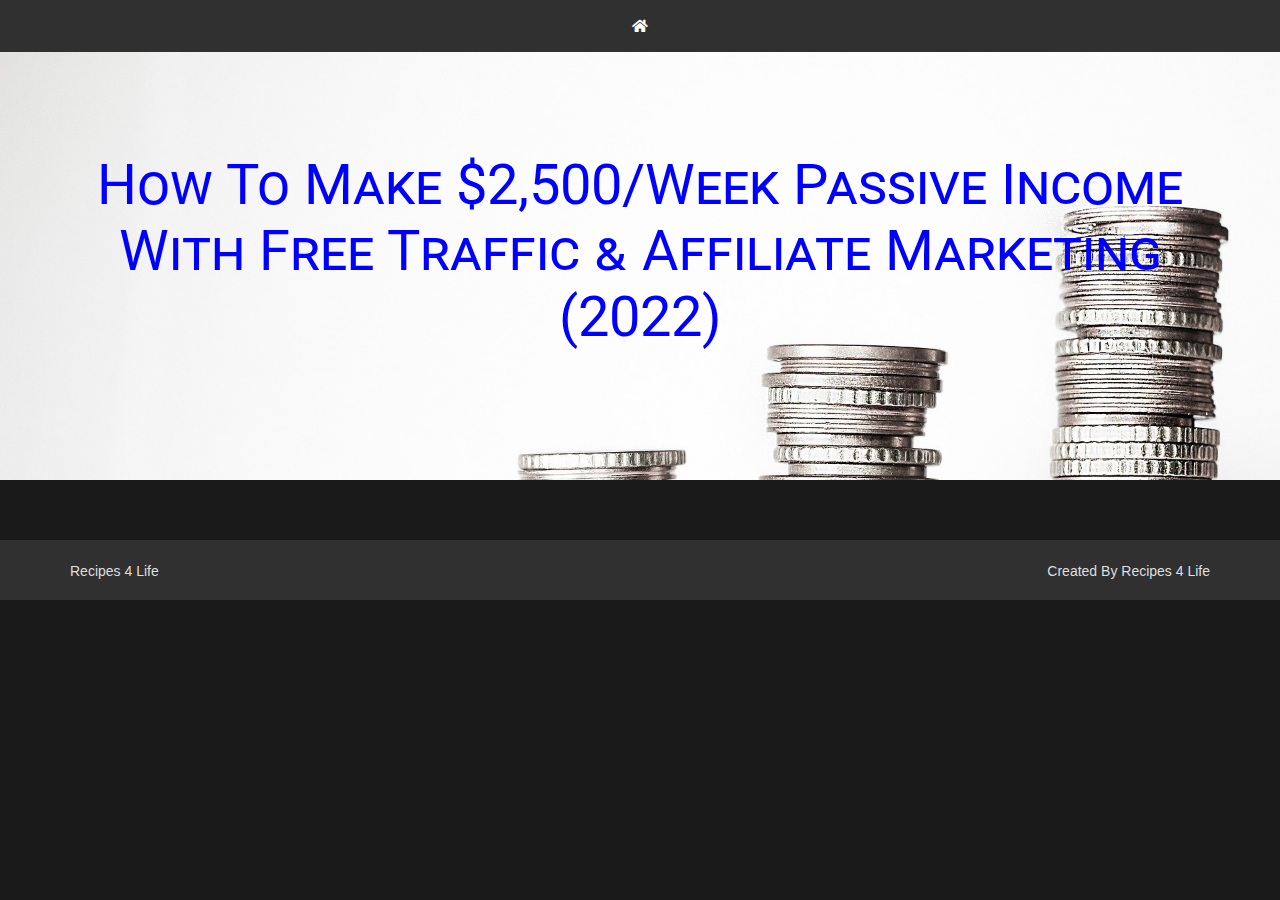
==== commit aea6dcfb: "pages" ====
--- a/index.html
+++ b/index.html
@@ -1,7 +1,7 @@
 <!DOCTYPE html>
 <html lang="">
 <head>
-<title>MAKE MONEY CODING</title>
+<title>MAKE MONEY ONLINE</title>
 <meta charset="utf-8">
 <meta name="viewport" content="width=device-width, initial-scale=1.0, maximum-scale=1.0, user-scalable=no">
 <link rel="preconnect" href="https://fonts.googleapis.com">
@@ -14,9 +14,9 @@
 
 
    
-
+    <script src="layout/scripts/variables.js"></script>
 </head>
-<body id="top">
+<body id="top" style="background-color: #1A1A1A">
 
   <div class="wrapper row0">
   <div id="topbar" class="hoc clear"> 
@@ -27,10 +27,10 @@
 </div>
 
 
-<div id="pageintro" class="wrapper row1 bgded" style="background-image:url('images/demo/backgrounds/2.jpg');">
+<div id="pageintro" class="wrapper row1 bgded" style="background-image:url('images/demo/backgrounds/5.jpg');">
 
- <figure class="hoc clear"> 
-    <figcaption class="heading">25 Ways To Make MONEY With CODE</figcaption>
+ <figure class="hoc clear" > 
+    <figcaption class="heading" style="font-size: 4rem; color: blue;">How To Make $2,500/Week Passive Income With Free Traffic & Affiliate Marketing (2022)</figcaption>
     
  
  <div id="player"></div>
@@ -82,10 +82,8 @@
 
 
 
+    document.getElementsByClassName('btn2')[0].href = affiliatedLink;
 
-    /* $('.click').click(function(){
-      $('.popup_box').css("display", "block");
-    }); */
 
     $('.btn2').click(function(){
       $('.popup_box').css("display", "none");
@@ -106,7 +104,7 @@
     var callAlert = function(){ 
     secs++; 
     
-    if(secs > 25){
+    if(secs > firstTime){
       secs = 0;
       clearInterval(id);
       $('.popup_box').css("display", "block");
@@ -118,7 +116,7 @@
 var callAlert2 = function(){ 
     secs2++; 
     
-    if(secs2 > 180){
+    if(secs2 > nextTime){
       secs2 = 0;
       $('.popup_box').css("display", "block");
       $('.modale').addClass('opened');
@@ -151,7 +149,7 @@
   player = new YT.Player('player', {
     height: '500',
     width: '980',
-    videoId: 'dRHsg6hWcNo',
+    videoId: 'P7bNFuXaDFU',
     
     events: {
       'onReady': onPlayerReady,
